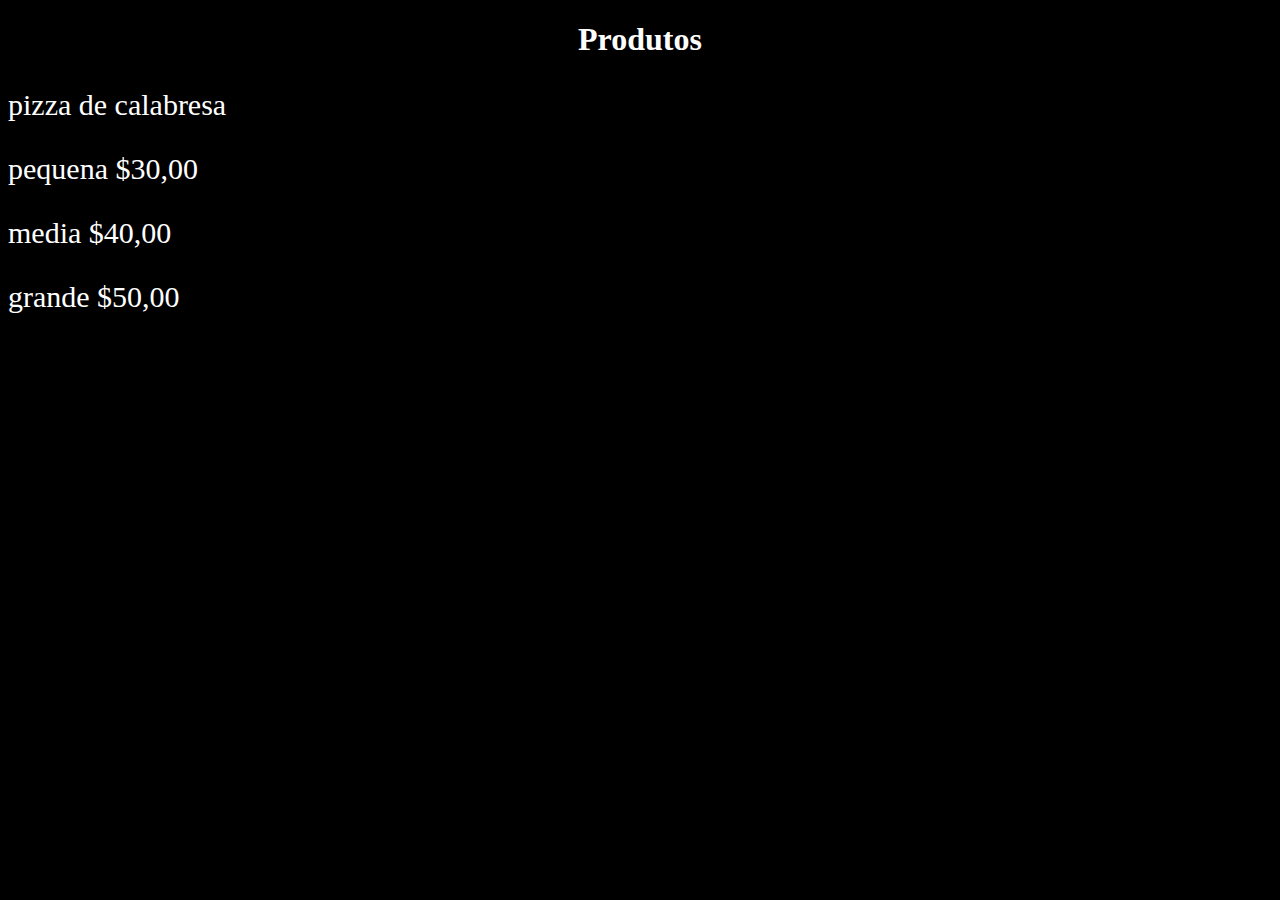
==== produtos.html @ 5c33a346 "uytrfdes" ====
<!DOCTYPE html>
<html lang="en">
<head>
    <link rel="stylesheet" href="produtos.css">
    <meta charset="UTF-8">
    <meta http-equiv="X-UA-Compatible" content="IE=edge">
    <meta name="viewport" content="width=device-width, initial-scale=1.0">
    <title>produtos</title>
</head>
<body>
    <h1>Produtos</h1>
    <p>pizza de calabresa</p>
<p>pequena $30,00</p>
<p>media $40,00</p>
   <p>grande $50,00</p>
</body>
</html>
---- produtos.css ----
body{
    
background-color: black;
}


 h1{
color: white;
font-family: ;
background: ;
text-align: center;
}


p{
color: white;
font-family: ;
font-size: 30px;
background: ;
}
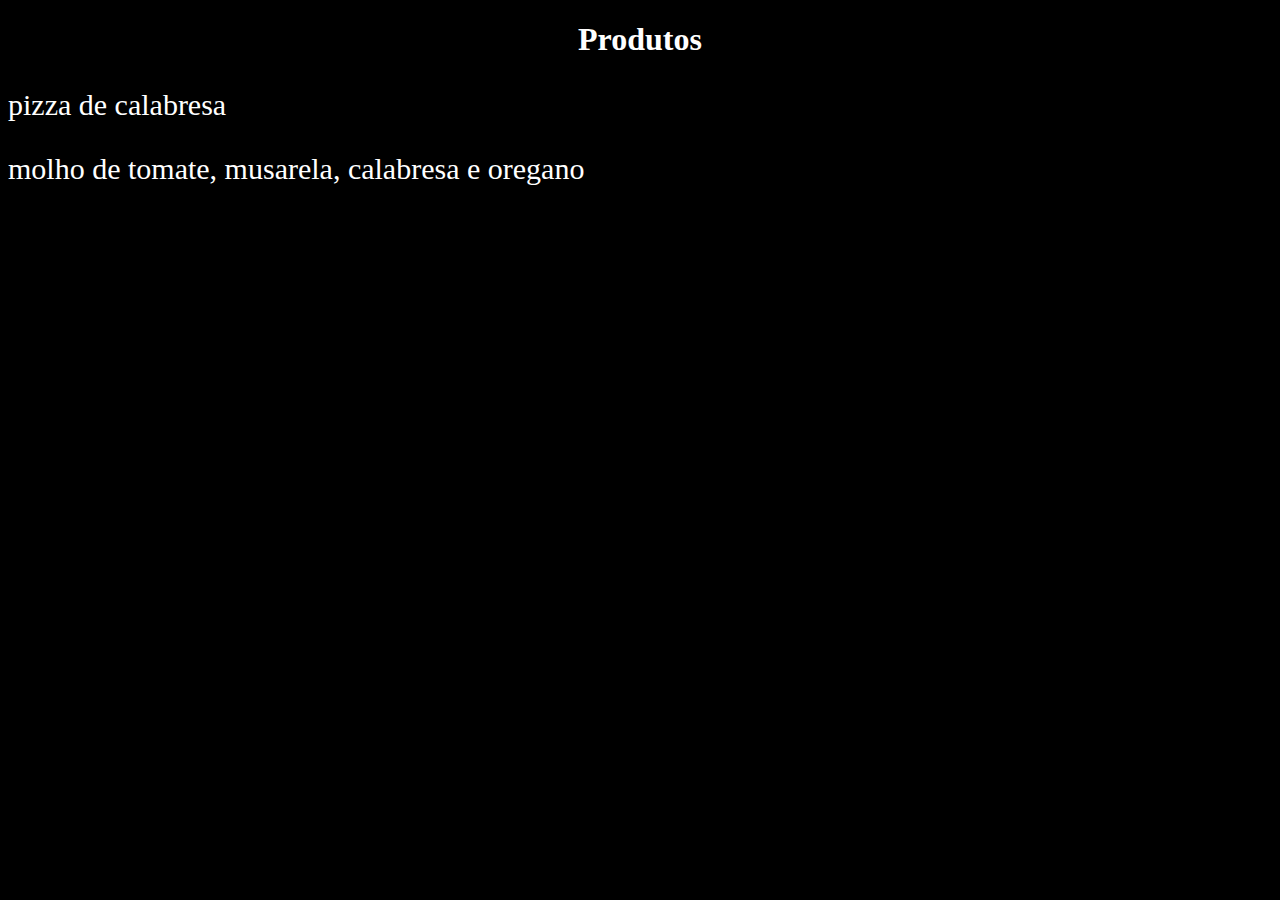
==== commit 88306744: "tyuiop" ====
--- a/produtos.html
+++ b/produtos.html
@@ -10,8 +10,6 @@
 <body>
     <h1>Produtos</h1>
     <p>pizza de calabresa</p>
-<p>pequena $30,00</p>
-<p>media $40,00</p>
-   <p>grande $50,00</p>
+<p>molho de tomate, musarela, calabresa e oregano</p>
 </body>
 </html>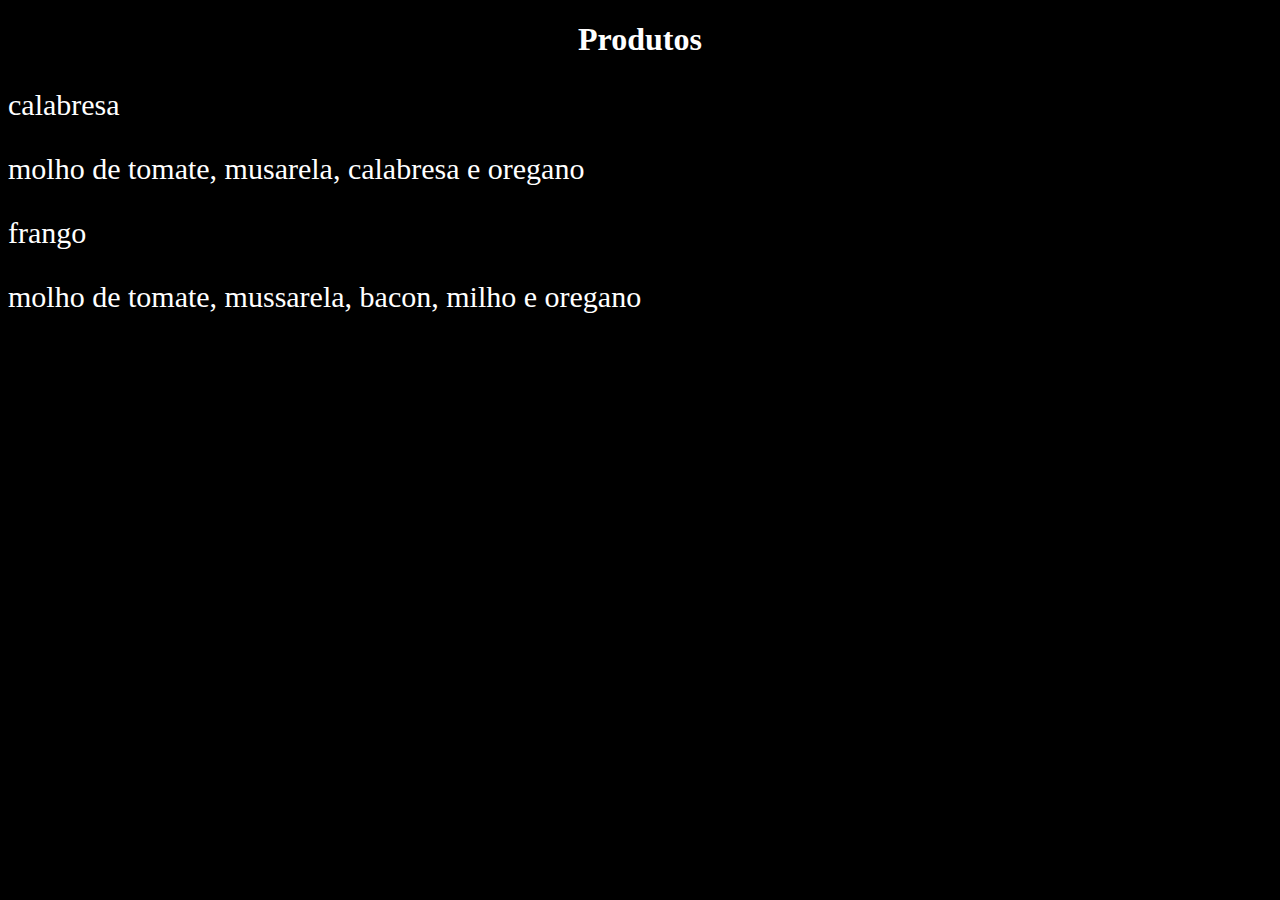
==== commit 806e0809: "g" ====
--- a/produtos.html
+++ b/produtos.html
@@ -9,7 +9,9 @@
 </head>
 <body>
     <h1>Produtos</h1>
-    <p>pizza de calabresa</p>
+    <p>calabresa</p>
 <p>molho de tomate, musarela, calabresa e oregano</p>
+<p>frango</p>
+<p>molho de tomate, mussarela, bacon, milho e oregano</p>
 </body>
 </html>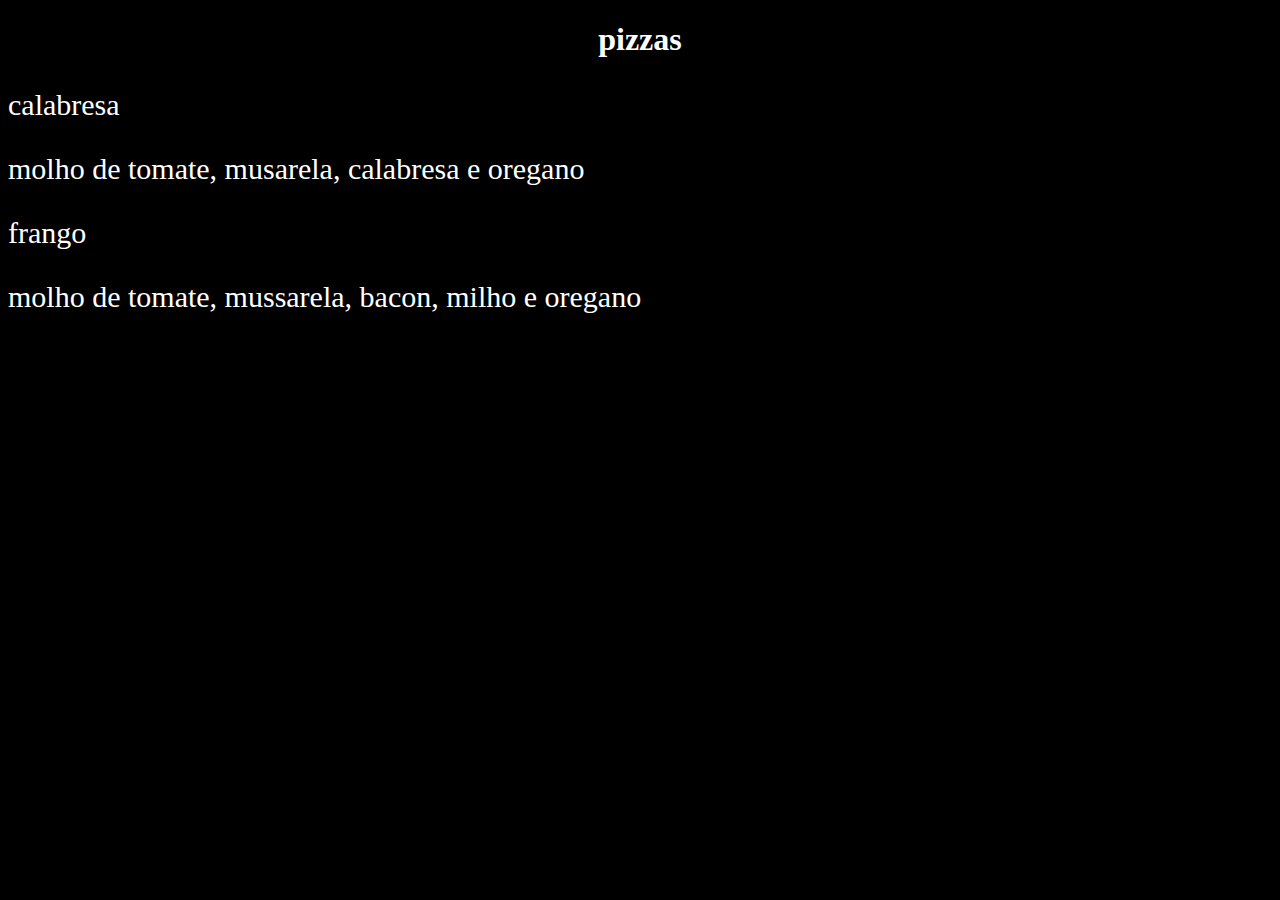
==== commit fe893297: "uy" ====
--- a/produtos.html
+++ b/produtos.html
@@ -8,7 +8,7 @@
     <title>produtos</title>
 </head>
 <body>
-    <h1>Produtos</h1>
+    <h1>pizzas</h1>
     <p>calabresa</p>
 <p>molho de tomate, musarela, calabresa e oregano</p>
 <p>frango</p>
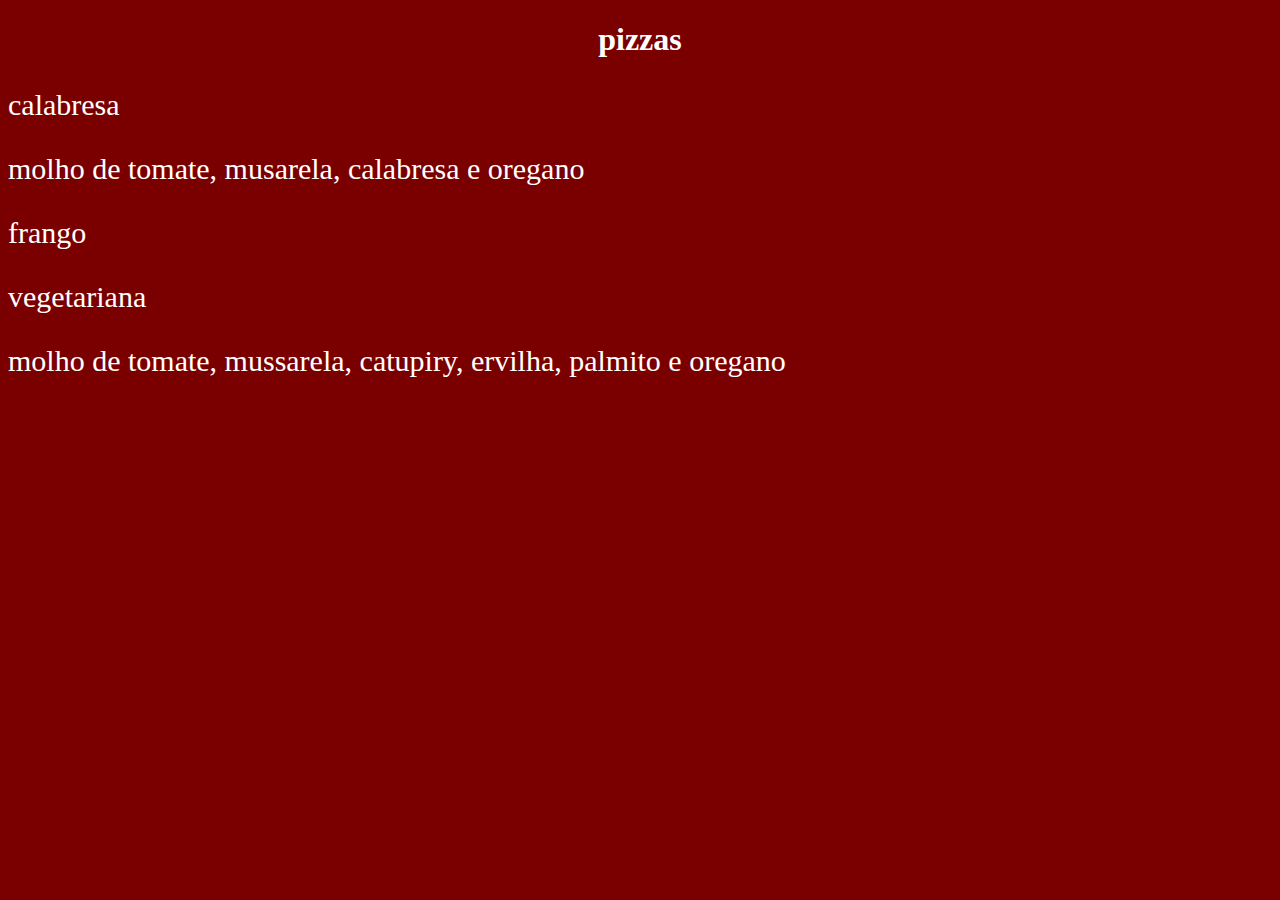
==== commit 6564f11e: "m" ====
--- a/produtos.html
+++ b/produtos.html
@@ -12,6 +12,7 @@
     <p>calabresa</p>
 <p>molho de tomate, musarela, calabresa e oregano</p>
 <p>frango</p>
-<p>molho de tomate, mussarela, bacon, milho e oregano</p>
+<p>vegetariana</p>
+<p>molho de tomate, mussarela, catupiry, ervilha, palmito e oregano</p>
 </body>
 </html>--- a/produtos.css
+++ b/produtos.css
@@ -1,7 +1,7 @@
 
 body{
     
-background-color: black;
+background-color:rgb(122, 0, 0) ;
 }
 
 
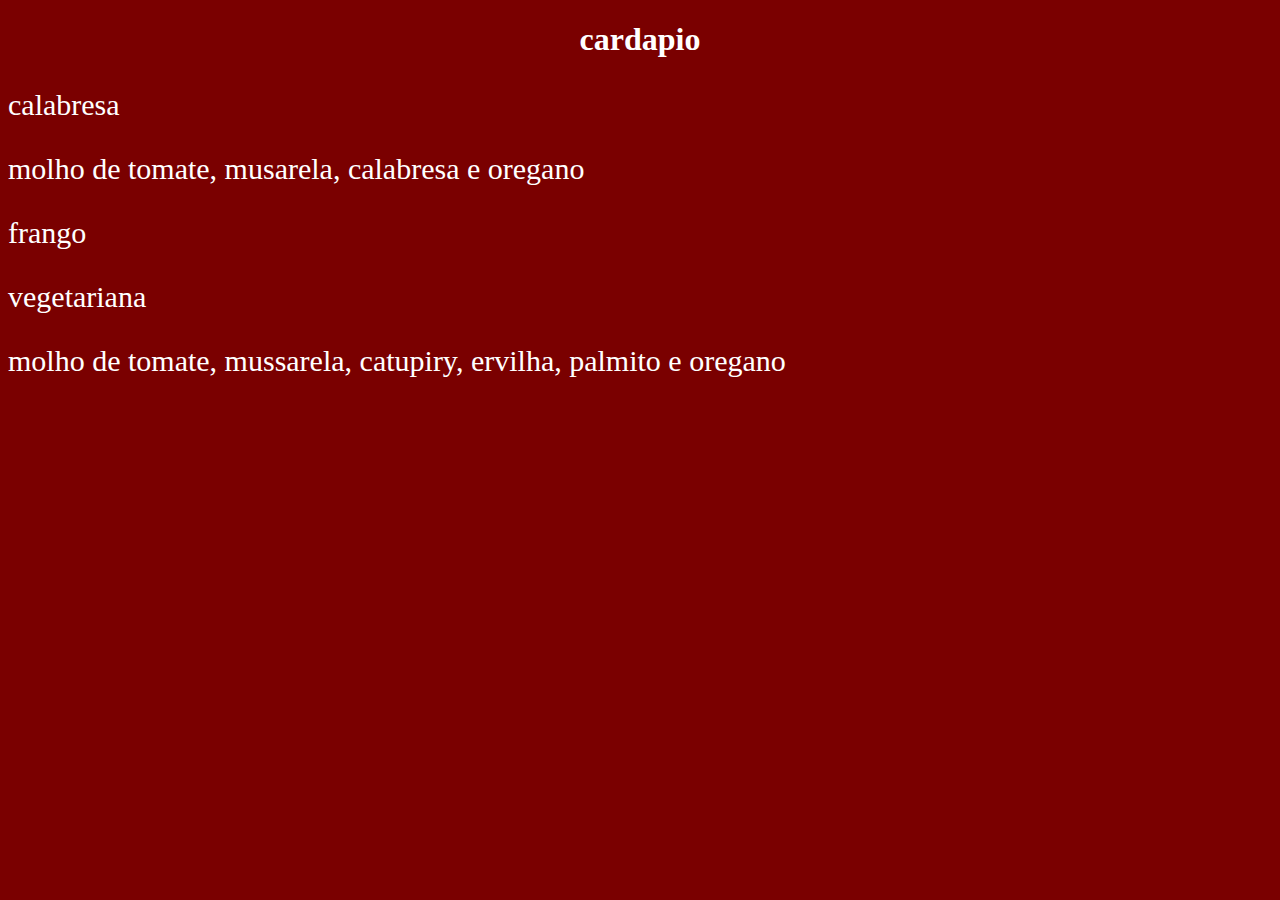
==== commit 55c5a799: "cfvbnm," ====
--- a/produtos.html
+++ b/produtos.html
@@ -8,7 +8,7 @@
     <title>produtos</title>
 </head>
 <body>
-    <h1>pizzas</h1>
+    <h1>cardapio</h1>
     <p>calabresa</p>
 <p>molho de tomate, musarela, calabresa e oregano</p>
 <p>frango</p>
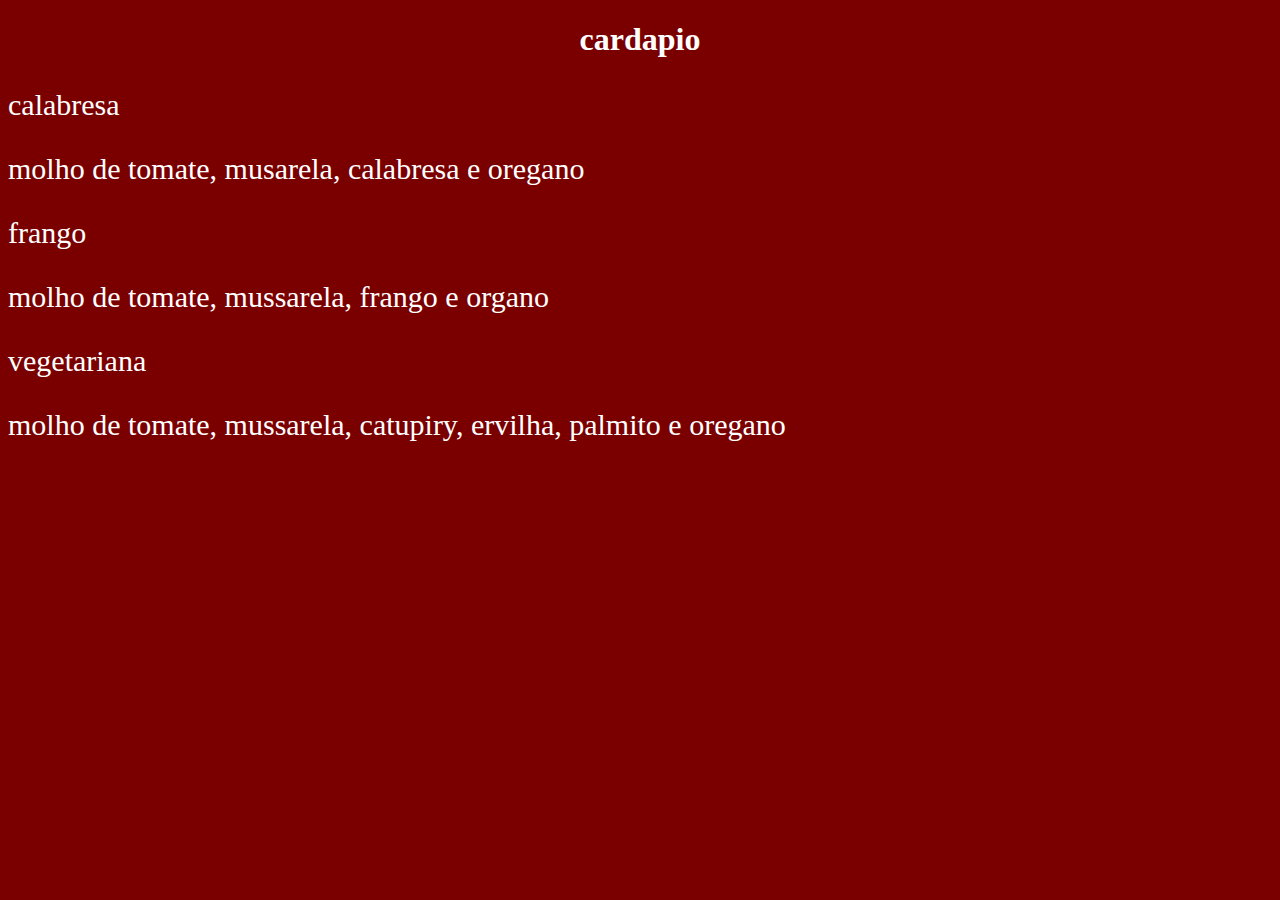
==== commit ec546e2c: "bghjkl" ====
--- a/produtos.html
+++ b/produtos.html
@@ -12,7 +12,9 @@
     <p>calabresa</p>
 <p>molho de tomate, musarela, calabresa e oregano</p>
 <p>frango</p>
+<p>molho de tomate, mussarela, frango e organo</p>
 <p>vegetariana</p>
 <p>molho de tomate, mussarela, catupiry, ervilha, palmito e oregano</p>
+
 </body>
 </html>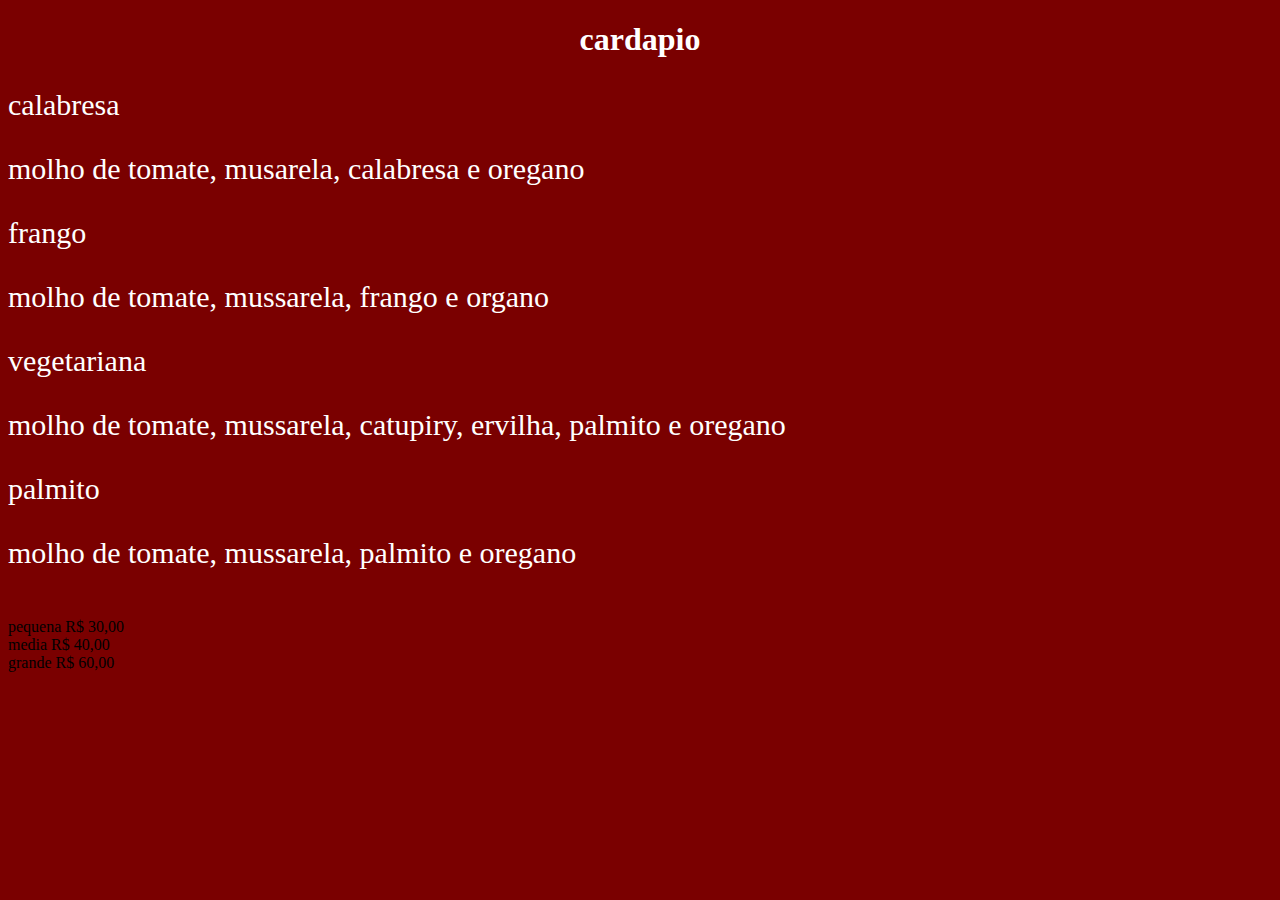
==== commit dbfc0dd3: "jhgf" ====
--- a/produtos.html
+++ b/produtos.html
@@ -15,6 +15,12 @@
 <p>molho de tomate, mussarela, frango e organo</p>
 <p>vegetariana</p>
 <p>molho de tomate, mussarela, catupiry, ervilha, palmito e oregano</p>
+<p>palmito</p>
+<p>molho de tomate, mussarela, palmito e oregano</p><br>
+<li>pequena  R$ 30,00</li>
+<li>media  R$ 40,00</li>
+<li>grande  R$ 60,00</li>
+
 
 </body>
 </html>